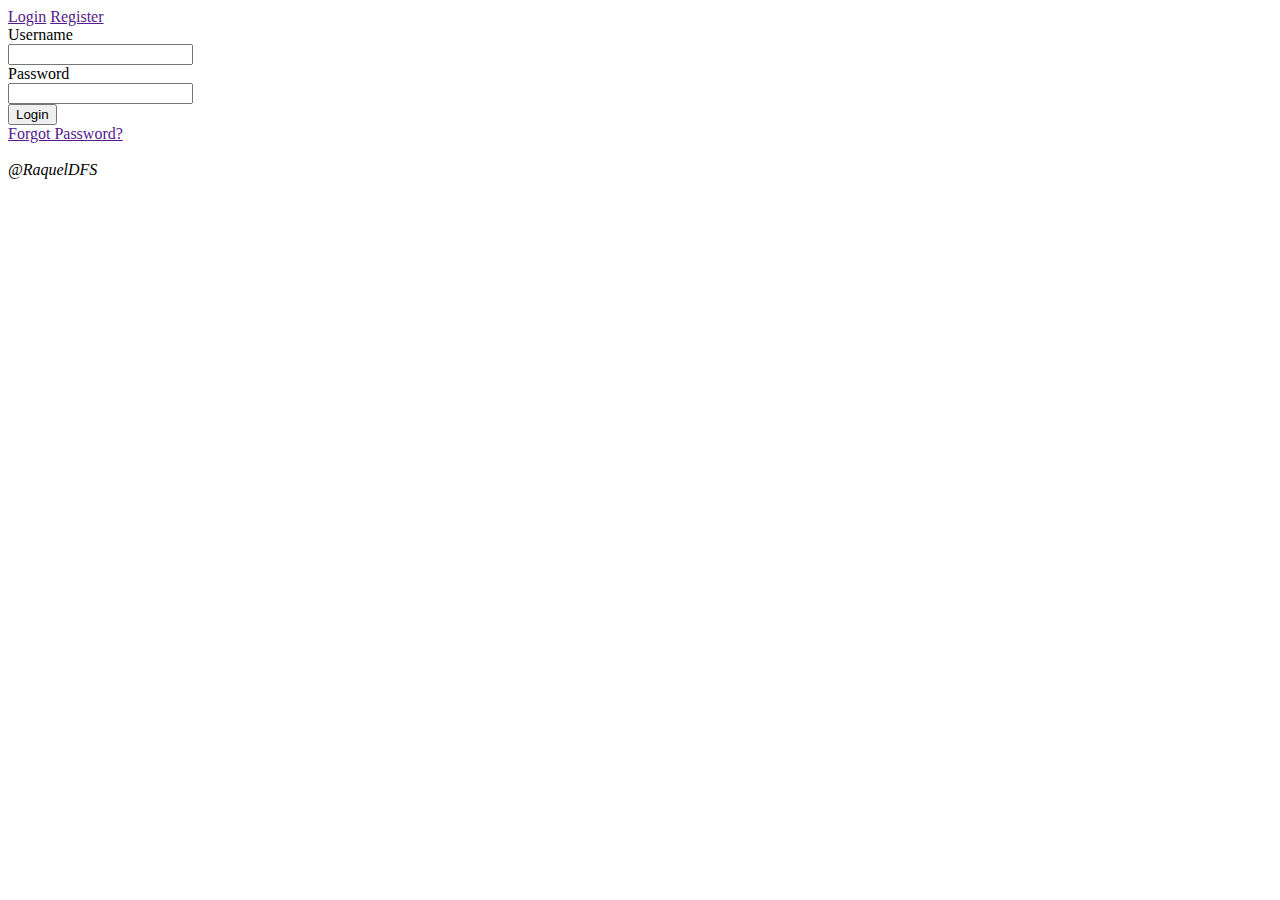
==== index.html @ e31788fe "results add" ====
<!DOCTYPE html>
<html lang="en">
<head>
    <meta charset="UTF-8">
    <meta http-equiv="X-UA-Compatible" content="IE=edge">
    <meta name="viewport" content="width=device-width, initial-scale=1.0">
    <link rel="stylesheet" href="/components/export-resets/reset.css">
    <link rel="stylesheet" href="/components/css/main/body.css">
    <title>Login Page</title>
</head>
<body>
    <main class="main --login">
            <nav class="navgation">
                <a href="" class="navgation __login">Login</a>
                <a href="" class="navgation __register">Register</a>
            </nav>
            <form action="results.html" method="get">
                <div class="username">
                    <label for="username">Username</label><br>
                    <input name="username" type="text" required minlength="6" maxlength="12">
                </div>
                <div class="password">
                    <label for="password" >Password</label><br>
                    <input name="password" type="password" required minlength="6" maxlength="12">
                </div>
                    <div class="submit">
                    <input type="submit" value="Login">
                </div>
            </form>
            <a href="" class="recover-pw">Forgot Password?</a>
    </main>
    <footer class="footer">
        <nav>
            <img src="/assets/twiter_icon.svg" alt="">
            <img src="/assets/facebook_icon.svg" alt="">
            <img src="/assets/instagram_icon.svg" alt="">
        </nav>
        <address>
            @RaquelDFS
        </address>
    </footer>
</body>
</html>
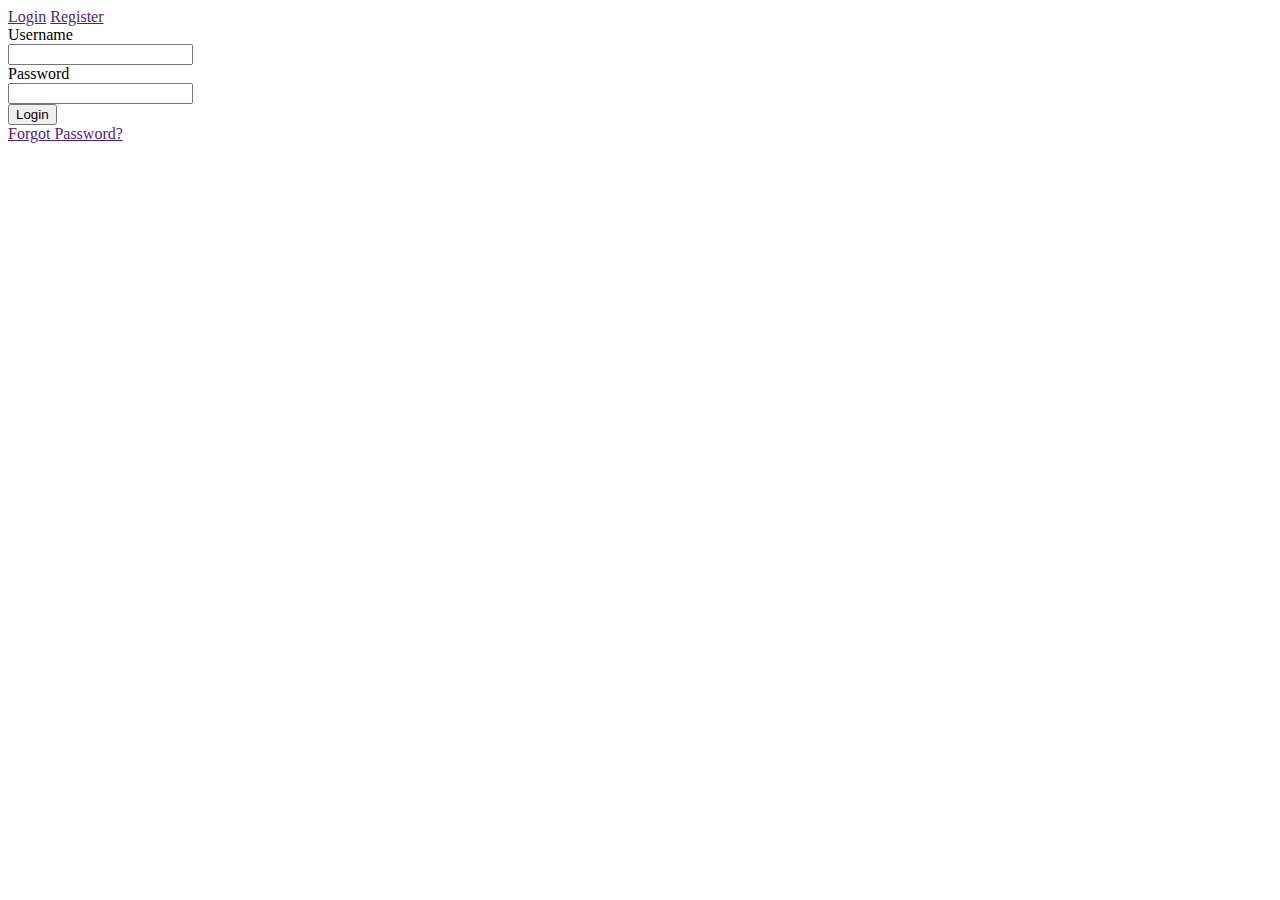
==== commit 85b6af56: "address set" ====
--- a/index.html
+++ b/index.html
@@ -6,13 +6,20 @@
     <meta name="viewport" content="width=device-width, initial-scale=1.0">
     <link rel="stylesheet" href="/components/export-resets/reset.css">
     <link rel="stylesheet" href="/components/css/main/body.css">
+    <link rel="stylesheet" href="/components/css/main/root.css">
+    <link rel="stylesheet" href="/components/css/main/main-login.css">
+
+    <link rel="stylesheet" href="/components/css/main/footer/footer.css">
+    <link rel="stylesheet" href="/components/css/main/footer/nav-icons.css">
+    <link rel="stylesheet" href="/components/css/main/footer/icons.css">
+    <link rel="stylesheet" href="/components/css/main/footer/address.css">
     <title>Login Page</title>
 </head>
 <body>
-    <main class="main --login">
+    <main class="main login">
             <nav class="navgation">
-                <a href="" class="navgation __login">Login</a>
-                <a href="" class="navgation __register">Register</a>
+                <a href="" class="navgation login">Login</a>
+                <a href="" class="navgation register">Register</a>
             </nav>
             <form action="results.html" method="get">
                 <div class="username">
@@ -30,13 +37,13 @@
             <a href="" class="recover-pw">Forgot Password?</a>
     </main>
     <footer class="footer">
-        <nav>
-            <img src="/assets/twiter_icon.svg" alt="">
-            <img src="/assets/facebook_icon.svg" alt="">
-            <img src="/assets/instagram_icon.svg" alt="">
+        <nav class="nav-icons">
+            <img class="icons" src="/assets/twiter_icon.svg" alt="">
+            <img class="icons" src="/assets/facebook_icon.svg" alt="">
+            <img class="icons" src="/assets/instagram_icon.svg" alt="">
         </nav>
-        <address>
-            @RaquelDFS
+        <address class="address">
+            <a id="address" href="https://raqueldfs.github.io"> raqueldfs.github.io</a>
         </address>
     </footer>
 </body>
--- a/components/css/main/footer/nav-icons.css
+++ b/components/css/main/footer/nav-icons.css
@@ -0,0 +1,4 @@
+.nav-icons{
+    display: block;
+    text-align: end;
+}--- a/components/css/main/footer/address.css
+++ b/components/css/main/footer/address.css
@@ -0,0 +1,13 @@
+.address{
+    margin: 15px;
+    text-align: end;
+}
+
+#address{
+    text-decoration: none;
+    color: white;
+}
+
+#address:hover{
+    color: var(--main-color);
+}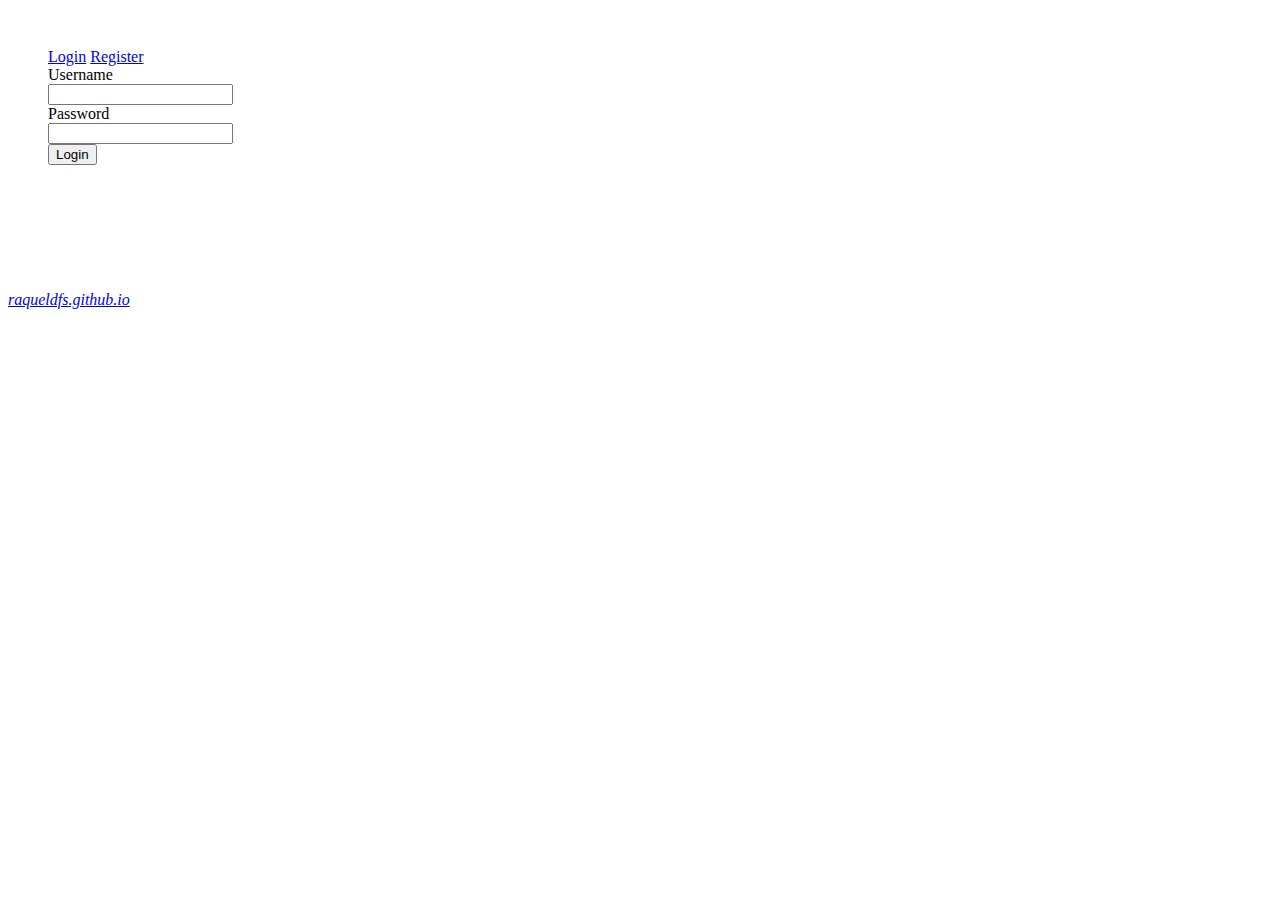
==== commit 548ab5b6: "forgot pw done" ====
--- a/index.html
+++ b/index.html
@@ -4,36 +4,43 @@
     <meta charset="UTF-8">
     <meta http-equiv="X-UA-Compatible" content="IE=edge">
     <meta name="viewport" content="width=device-width, initial-scale=1.0">
+    <script src="/components/Js/js.js"></script>
     <link rel="stylesheet" href="/components/export-resets/reset.css">
     <link rel="stylesheet" href="/components/css/main/body.css">
     <link rel="stylesheet" href="/components/css/main/root.css">
     <link rel="stylesheet" href="/components/css/main/main-login.css">
+    <link rel="stylesheet" href="/components/css/main/navgation.css">
+    <link rel="stylesheet" href="/components/css/main/recover-pw.css">
 
-    <link rel="stylesheet" href="/components/css/main/footer/footer.css">
-    <link rel="stylesheet" href="/components/css/main/footer/nav-icons.css">
-    <link rel="stylesheet" href="/components/css/main/footer/icons.css">
-    <link rel="stylesheet" href="/components/css/main/footer/address.css">
+    <link rel="stylesheet" href="/components/css/footer/footer.css">
+    <link rel="stylesheet" href="/components/css/footer/nav-icons.css">
+    <link rel="stylesheet" href="/components/css/footer/icons.css">
+    <link rel="stylesheet" href="/components/css/footer/address.css">
     <title>Login Page</title>
 </head>
 <body>
     <main class="main login">
             <nav class="navgation">
-                <a href="" class="navgation login">Login</a>
-                <a href="" class="navgation register">Register</a>
+                <a href="#id-login" class="navgation login">Login</a>
+                <a href="#id-register" class="navgation register">Register</a>
             </nav>
-            <form action="results.html" method="get">
-                <div class="username">
-                    <label for="username">Username</label><br>
-                    <input name="username" type="text" required minlength="6" maxlength="12">
-                </div>
-                <div class="password">
-                    <label for="password" >Password</label><br>
-                    <input name="password" type="password" required minlength="6" maxlength="12">
-                </div>
+                </form>
+            </div>
+            <div class="formulario">
+                <form class="form register" id="id-register" action="results.html" method="get">
+                    <div class="username">
+                        <label for="username">Username</label><br>
+                        <input name="username" type="text" required minlength="6" maxlength="12">
+                    </div>
+                    <div class="password">
+                        <label for="password" >Password</label><br>
+                        <input name="password" type="password" required minlength="6" maxlength="12">
+                    </div>
                     <div class="submit">
-                    <input type="submit" value="Login">
-                </div>
-            </form>
+                        <input type="submit" value="Login">
+                    </div>
+                </form>
+            </div>
             <a href="" class="recover-pw">Forgot Password?</a>
     </main>
     <footer class="footer">
--- a/components/css/main/main-login.css
+++ b/components/css/main/main-login.css
@@ -0,0 +1,7 @@
+.main{
+    display: inline-block;
+    flex-direction: column;
+    background-color: var(--main-bg-color);
+    padding: 40px;
+    margin: auto;
+}--- a/components/css/main/recover-pw.css
+++ b/components/css/main/recover-pw.css
@@ -0,0 +1,9 @@
+.recover-pw{
+    display: inline-block;
+    text-decoration: none;
+    color: white;
+    margin: 25px;
+}
+.recover-pw:hover{
+    color: var(--main-color);
+}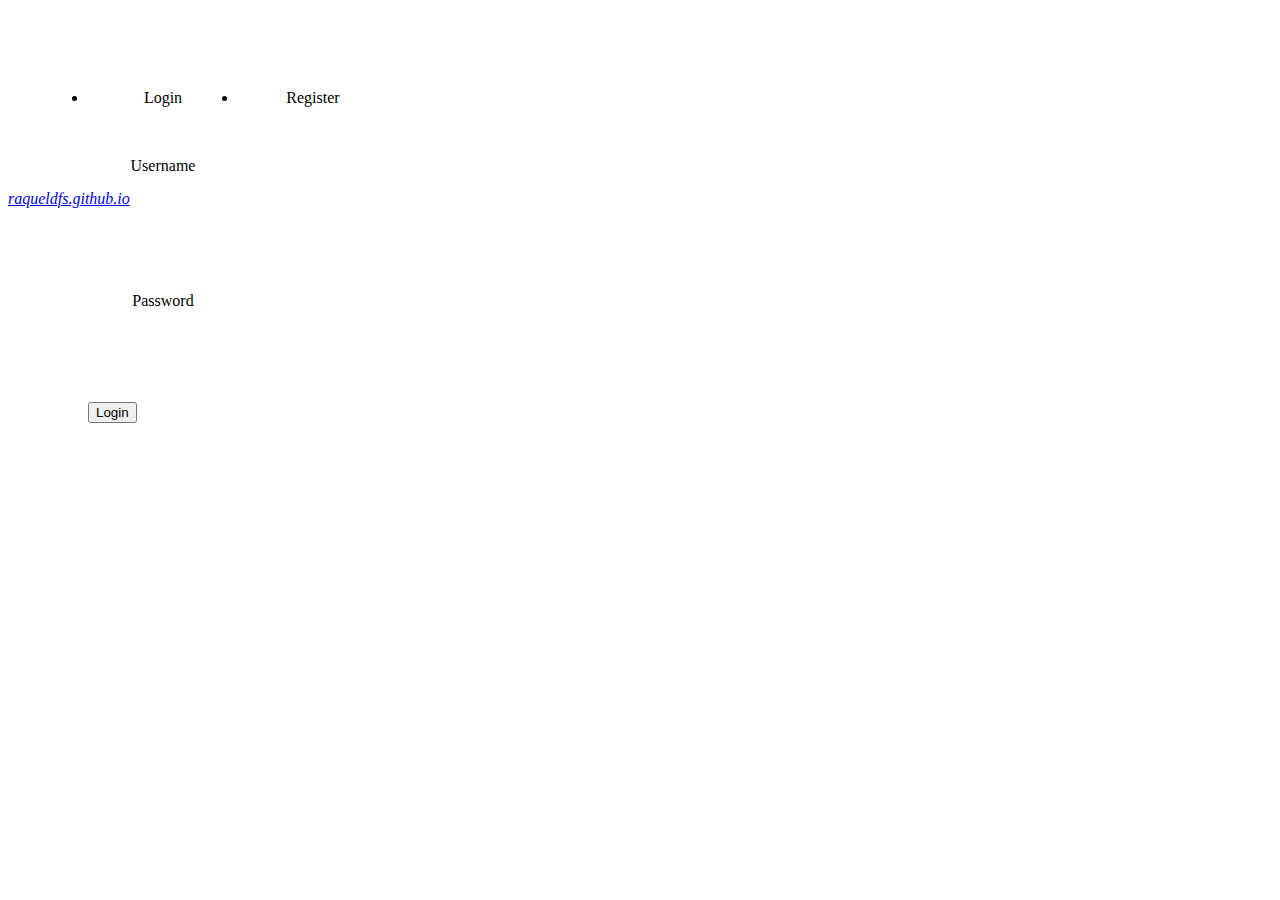
==== commit 29e4ab3f: "abas" ====
--- a/index.html
+++ b/index.html
@@ -8,10 +8,13 @@
     <link rel="stylesheet" href="/components/export-resets/reset.css">
     <link rel="stylesheet" href="/components/css/main/body.css">
     <link rel="stylesheet" href="/components/css/main/root.css">
+    <link rel="stylesheet" href="/components/css/main/nav_tabs.css">
     <link rel="stylesheet" href="/components/css/main/main-login.css">
+    <link rel="stylesheet" href="/components/css/main/banner.css">
     <link rel="stylesheet" href="/components/css/main/navgation.css">
     <link rel="stylesheet" href="/components/css/main/recover-pw.css">
-
+    <link rel="stylesheet" href="/components/css/main/form-register.css">
+    <link rel="stylesheet" href="/components/css/main/submit.css">
     <link rel="stylesheet" href="/components/css/footer/footer.css">
     <link rel="stylesheet" href="/components/css/footer/nav-icons.css">
     <link rel="stylesheet" href="/components/css/footer/icons.css">
@@ -19,28 +22,74 @@
     <title>Login Page</title>
 </head>
 <body>
-    <main class="main login">
-            <nav class="navgation">
-                <a href="#id-login" class="navgation login">Login</a>
-                <a href="#id-register" class="navgation register">Register</a>
+    <main class="main">
+            <nav class="nav_tabs">
+                <ul>
+                    <li>
+                        <input type="radio" name="tabs" class="rd_tabs" id=login checked>
+                        <label for="login">Login</label>
+                        <section class="content">
+                            <form id="get-login" action="results.html" method="get">
+                                <div class="label username">
+                                    <label class="la-bel" for="username">Username</label><br>
+                                    <input class="input" name="username" type="text" required minlength="6" maxlength="12">
+                                </div>
+                                <div class="label password">
+                                    <label class="la-bel" for="password" >Password</label><br>
+                                    <input class="input" name="password" type="password" required minlength="6" maxlength="12">
+                                </div>
+                                <div class="submit">
+                                    <input class="submit button" type="submit" value="Login">
+                                </div>
+                            </form>
+                        </section>
+                    </li>
+                    <li>
+                        <input type="radio" name="tabs" class="rd_tabs" id=register>
+                        <label for="register">Register</label>
+                        <section class="content">
+                            <form  id="get-register" action="results.html" method="get">
+                                <div class="label username">
+                                    <label class="la-bel" for="username">Username</label><br>
+                                    <input class="input" name="username" type="text" required minlength="6" maxlength="12">
+                                </div>
+                                <div class="label password">
+                                    <label class="la-bel" for="password" >Password</label><br>
+                                    <input class="input" name="password" type="password" required minlength="6" maxlength="12">
+                                </div>
+                                <div class="submit">
+                                    <input class="submit button" type="submit" value="Login">
+                                </div>
+                            </form>
+                        </section>
+                    </li>
+                </ul>
             </nav>
-                </form>
-            </div>
-            <div class="formulario">
-                <form class="form register" id="id-register" action="results.html" method="get">
-                    <div class="username">
-                        <label for="username">Username</label><br>
-                        <input name="username" type="text" required minlength="6" maxlength="12">
+            <!--
+                <nav> 
+                <a href="#login" class="navgation login">Login</a>
+                <a href="#register" class="navgation register">Register</a></nav>
+                <div class="banner">
+                    <div class="form"  id="login" >
+                        <form id="get-login" action="results.html" method="get">
+                            <div class="label username">
+                                <label class="la-bel" for="username">Username</label><br>
+                                <input class="input" name="username" type="text" required minlength="6" maxlength="12">
+                            </div>
+                            <div class="label password">
+                                <label class="la-bel" for="password" >Password</label><br>
+                                <input class="input" name="password" type="password" required minlength="6" maxlength="12">
+                            </div>
+                            <div class="submit">
+                                <input class="submit button" type="submit" value="Login">
+                            </div>
+                        </form>
                     </div>
-                    <div class="password">
-                        <label for="password" >Password</label><br>
-                        <input name="password" type="password" required minlength="6" maxlength="12">
+                    <div class="form" id="register">
+                        
                     </div>
-                    <div class="submit">
-                        <input type="submit" value="Login">
-                    </div>
-                </form>
-            </div>
+                </div>
+                -->
             <a href="" class="recover-pw">Forgot Password?</a>
     </main>
     <footer class="footer">
--- a/components/css/main/nav_tabs.css
+++ b/components/css/main/nav_tabs.css
@@ -0,0 +1,49 @@
+.main{
+    display: block;
+    margin: auto;
+    background-color: var(--main-bg-color);
+    padding: 40px;
+}
+
+.nav_tabs{
+    position: relative;
+}
+
+.nav_tabs ul li{
+    float: left;
+}
+.nav_tabs label{
+    width: 100px;
+    padding: 25px;
+    display: block;
+    cursor: pointer;
+    text-align: center;
+}
+
+.rd_tabs:checked ~ label{
+    transition: 0.2s;
+    border-bottom: 2px var(--main-color) solid;
+}
+.rd_tabs{
+    display:none;
+}
+
+.content{
+    position: absolute;
+    display: none;
+}
+.rd_tabs:checked ~ .content{
+    display: block;
+}
+]]]]]]]]]]]]]]]]]]]]]]]]]]]]]]]]]]]]]]]]]]]]]]]]]]]
+.recover-pw{
+    display: flex;
+    justify-content: center;
+    text-decoration: none;
+    color: white;
+    
+}
+.recover-pw:hover{
+    color: var(--main-color);
+}
+[[[[[[[[[[[[[[[[[[[[]]]]]]]]]]]]]]]]]]]]--- a/components/css/main/form-register.css
+++ b/components/css/main/form-register.css
@@ -0,0 +1,19 @@
+.label{
+    margin-bottom: 20px;
+}
+.input{
+    margin-top: 10px;
+    background-color: transparent;
+    border:transparent;
+    border-bottom: solid 1px #fff;
+    width: 280px;
+    font-family: inherit;
+    color: #fff;
+    outline: 0;
+}
+.input:focus {
+    background-color: transparent;
+}
+.input:active{
+    background-color: transparent;
+}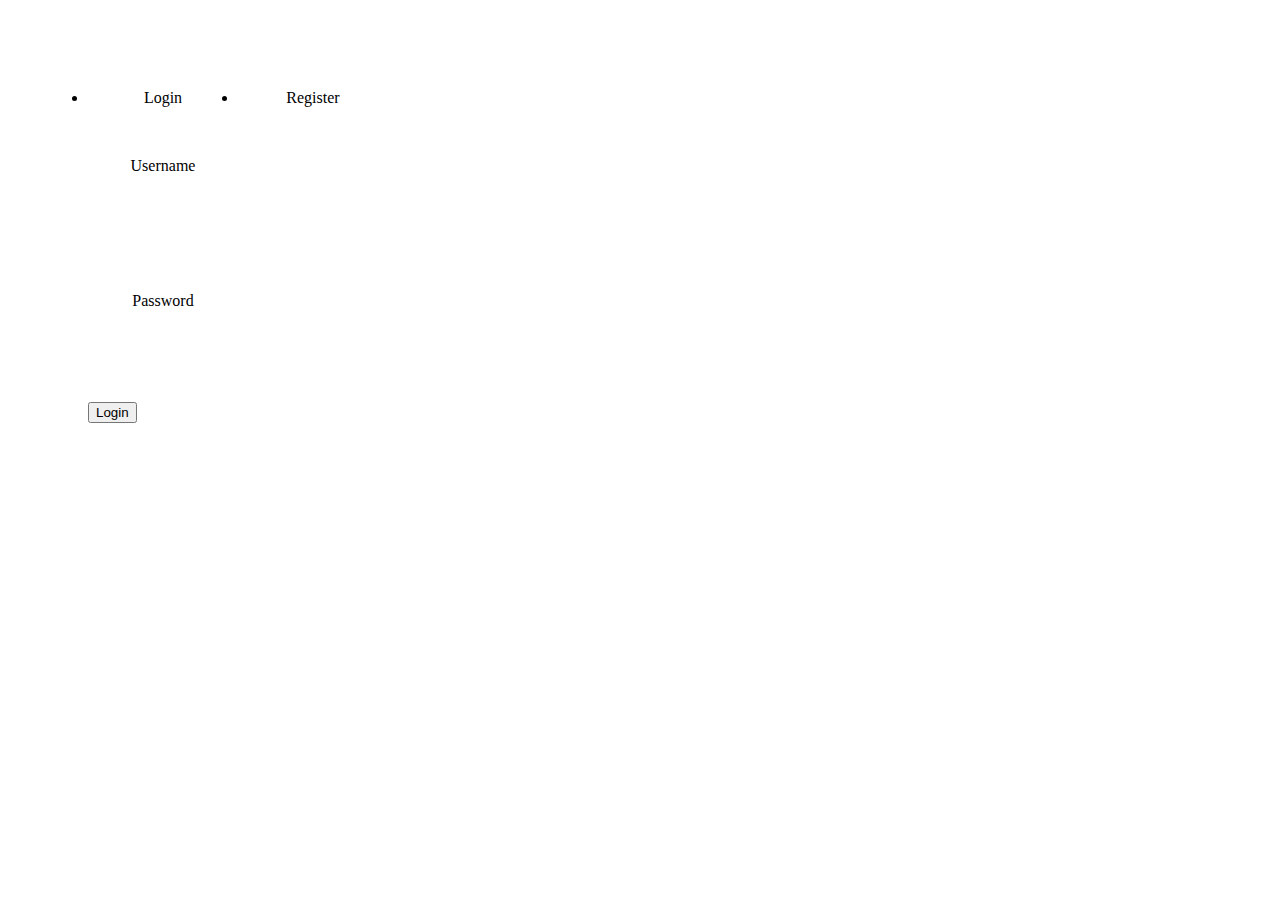
==== commit 7ed96bec: "deleted dust footer" ====
--- a/index.html
+++ b/index.html
@@ -10,19 +10,16 @@
     <link rel="stylesheet" href="/components/css/main/root.css">
     <link rel="stylesheet" href="/components/css/main/nav_tabs.css">
     <link rel="stylesheet" href="/components/css/main/main-login.css">
-    <link rel="stylesheet" href="/components/css/main/banner.css">
-    <link rel="stylesheet" href="/components/css/main/navgation.css">
+    <link rel="stylesheet" href="/components/css/main/template.css">
     <link rel="stylesheet" href="/components/css/main/recover-pw.css">
     <link rel="stylesheet" href="/components/css/main/form-register.css">
     <link rel="stylesheet" href="/components/css/main/submit.css">
     <link rel="stylesheet" href="/components/css/footer/footer.css">
-    <link rel="stylesheet" href="/components/css/footer/nav-icons.css">
-    <link rel="stylesheet" href="/components/css/footer/icons.css">
-    <link rel="stylesheet" href="/components/css/footer/address.css">
     <title>Login Page</title>
 </head>
 <body>
     <main class="main">
+        <article class="template">
             <nav class="nav_tabs">
                 <ul>
                     <li>
@@ -65,32 +62,8 @@
                     </li>
                 </ul>
             </nav>
-            <!--
-                <nav> 
-                <a href="#login" class="navgation login">Login</a>
-                <a href="#register" class="navgation register">Register</a></nav>
-                <div class="banner">
-                    <div class="form"  id="login" >
-                        <form id="get-login" action="results.html" method="get">
-                            <div class="label username">
-                                <label class="la-bel" for="username">Username</label><br>
-                                <input class="input" name="username" type="text" required minlength="6" maxlength="12">
-                            </div>
-                            <div class="label password">
-                                <label class="la-bel" for="password" >Password</label><br>
-                                <input class="input" name="password" type="password" required minlength="6" maxlength="12">
-                            </div>
-                            <div class="submit">
-                                <input class="submit button" type="submit" value="Login">
-                            </div>
-                        </form>
-                    </div>
-                    <div class="form" id="register">
-                        
-                    </div>
-                </div>
-                -->
             <a href="" class="recover-pw">Forgot Password?</a>
+        </article>
     </main>
     <footer class="footer">
         <nav class="nav-icons">
--- a/components/css/main/nav_tabs.css
+++ b/components/css/main/nav_tabs.css
@@ -1,9 +1,3 @@
-.main{
-    display: block;
-    margin: auto;
-    background-color: var(--main-bg-color);
-    padding: 40px;
-}
 
 .nav_tabs{
     position: relative;
@@ -35,15 +29,3 @@
 .rd_tabs:checked ~ .content{
     display: block;
 }
-]]]]]]]]]]]]]]]]]]]]]]]]]]]]]]]]]]]]]]]]]]]]]]]]]]]
-.recover-pw{
-    display: flex;
-    justify-content: center;
-    text-decoration: none;
-    color: white;
-    
-}
-.recover-pw:hover{
-    color: var(--main-color);
-}
-[[[[[[[[[[[[[[[[[[[[]]]]]]]]]]]]]]]]]]]]--- a/components/css/main/main-login.css
+++ b/components/css/main/main-login.css
@@ -0,0 +1,6 @@
+.main{
+    display: block;
+    margin: auto;
+    background-color: var(--main-bg-color);
+    padding: 40px;
+}--- a/components/css/main/template.css
+++ b/components/css/main/template.css
@@ -0,0 +1,4 @@
+.template{
+    display: flex;
+    flex-direction: column;
+}--- a/components/css/main/recover-pw.css
+++ b/components/css/main/recover-pw.css
@@ -1,9 +1,10 @@
 .recover-pw{
-    display: inline-block;
+    display: flex;
+    justify-content: center;
     text-decoration: none;
     color: white;
-    margin: 25px;
+    
 }
 .recover-pw:hover{
     color: var(--main-color);
-}+}
--- a/components/css/footer/footer.css
+++ b/components/css/footer/footer.css
@@ -0,0 +1,31 @@
+.footer{
+    position: relative;
+    display: flex;
+    flex-direction: column;
+    margin: 20px;
+}
+.nav-icons{
+    display: block;
+    text-align: end;
+}
+.icons{
+    width: 36px;
+    margin: 20px;
+}
+.icons:hover{
+    cursor: pointer;
+    filter: invert(49%) sepia(53%) saturate(2554%) hue-rotate(313deg) brightness(96%) contrast(93%);
+}
+.address{
+    margin: 15px;
+    text-align: end;
+}
+
+#address{
+    text-decoration: none;
+    color: white;
+}
+
+#address:hover{
+    color: var(--main-color);
+}